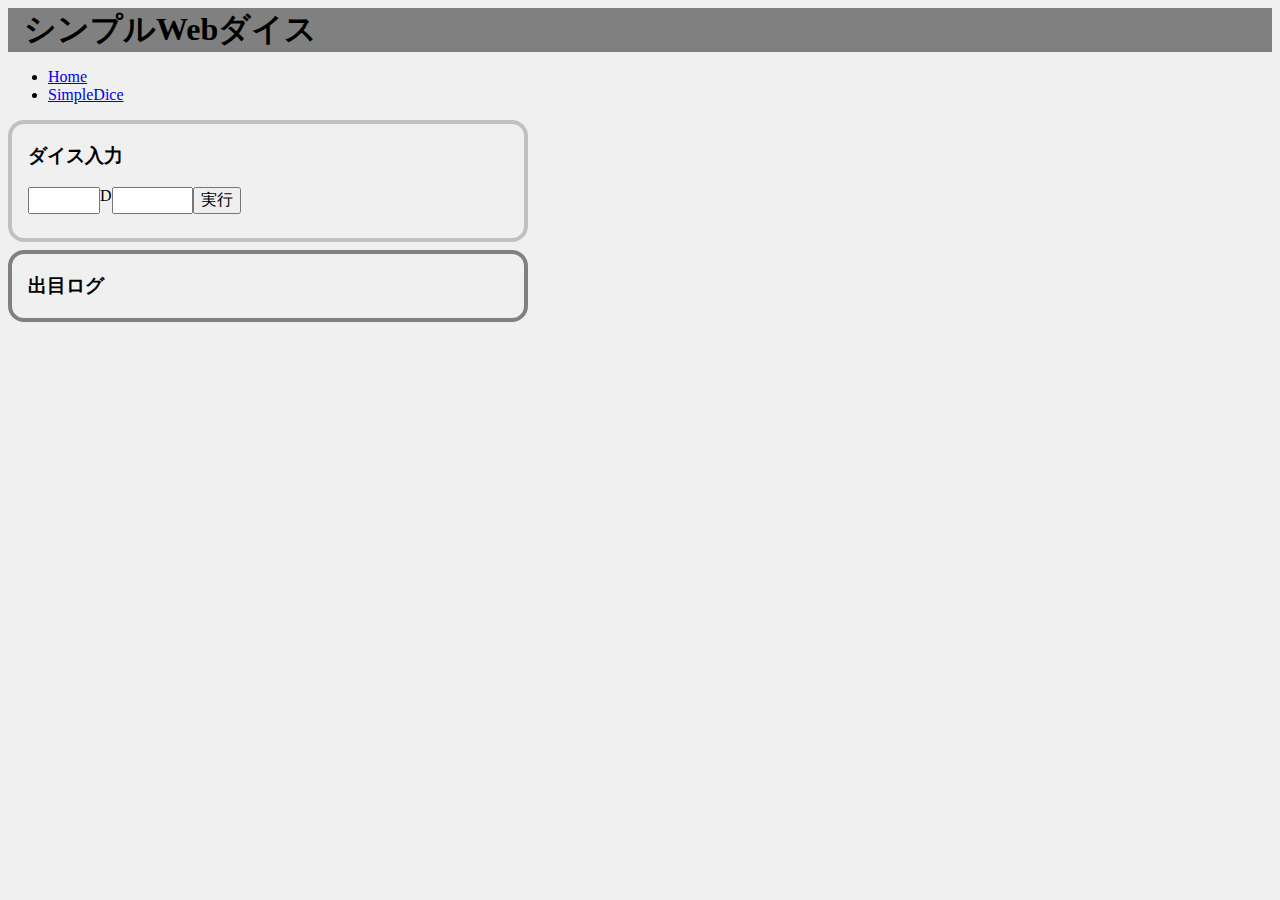
==== simpledice.html @ 7f58dbfe "separation" ====
<!DOCTYPE html>
<html>

<head>
	<meta charset="UTF-8">
	<title>シンプルWebダイス</title>
	<link rel="stylesheet" type="text/css" href="./simpledice.css">
</head>

<body>
	<header>
		<div id="page_title">
			<h1 id="page_title_content">シンプルWebダイス</h1>
		</div>

		<nav id="header_menu">
			<ul id="header_menu_list">
				<li class="header_menu_content">
					<a href="./index.html">Home</a>
				</li>
				<li class="header_menu_content">
					<a href="./simpledice.html">SimpleDice</a>
				</li>
			</ul>
		</nav>

	</header>
	<main>
		<div id="input_area">
			<h3 id="input_form_title">ダイス入力</h3>
			<div id = "dice">
				<!--ダイスの個数と面数を指定-->
				<!--数値以外を指定出来ないようにする-->
				<input id="dice_num" type="number" min="1" max="100">
				<span>D</span>
				<input id="dice_size" type="number" min="1" max="1000">
                <input id="roll_btn" type="button" value="実行">
			</div>
		</div>
		<div id="output_area">
			<h3>出目ログ</h3>
			<div id="output"></div>
		</div>
	</main>
	<script src="./simpledice.js"></script>
</body>

</html>
---- simpledice.css ----
/*全体の背景色*/
body {
    background-color: #F0F0F0;
}

/*ヘッダーのレイアウト*/
#page_title{
    background-color: gray;
    padding-left:16px;
    padding-right:16px;
}
#page_title_content{
    margin: 0px;
}
/*
#header_menu{
    margin: 0px;
    background-color: #999999;

}
#header_menu_list{
    margin-top: 0px;
    margin-bottom: 0px;
    padding-left: 0px;
    display: flex;
}
.header_menu_content{
    list-style: none;
    border: 2px solid gray;
    padding-left:16px;
    padding-right:16px;
}
*/
/*入力用エリアのレイアウト*/
#input_area{
    margin-top: 8px;
    margin-bottom: 8px;
    border-radius: 16px;
    border: 4px solid silver;
    border-spacing: 8px;
    width: 480px;
    padding-left:16px;
    padding-right:16px;
}
input{
    font-size: 100%;
}
#dice{
    display:flex;
    padding-bottom: 24px;
}

/*出力用エリアのレイアウト*/
#output_area{
    margin-top: 8px;
    margin-bottom: 8px;
    border-radius: 16px;
    border: 4px solid gray;
    border-spacing: 8px;
    width: 480px;
    padding-left: 16px;
    padding-right: 16px;
}

#output{
    width: 100%;
    padding-right: 24px;
}
#output_num{
    width: 100%;
    word-wrap: break-word;
}

#output_time{
    font-size: 12px;
}
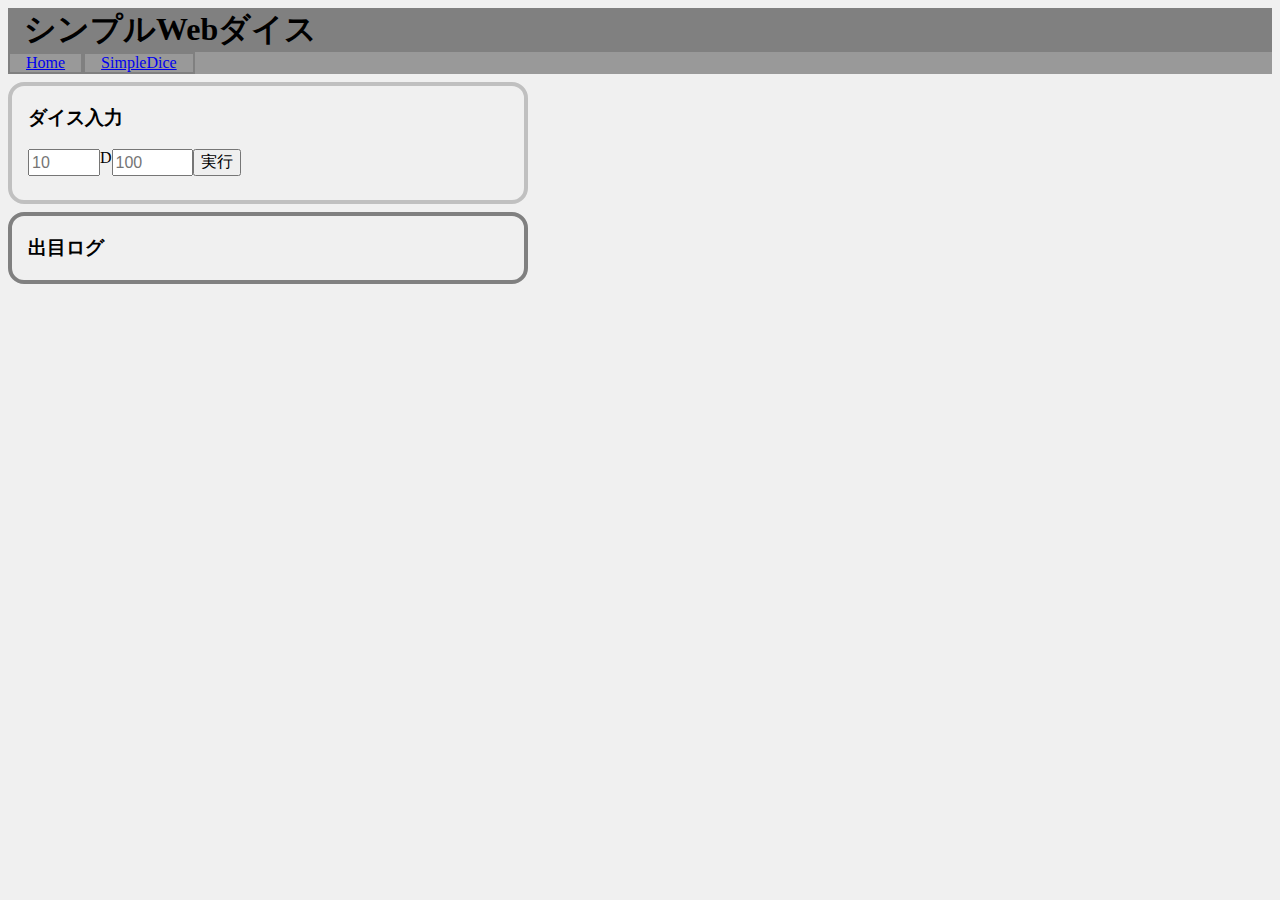
==== commit a980e625: "20250218-9" ====
--- a/simpledice.html
+++ b/simpledice.html
@@ -31,15 +31,15 @@
 			<div id = "dice">
 				<!--ダイスの個数と面数を指定-->
 				<!--数値以外を指定出来ないようにする-->
-				<input id="dice_num" type="number" min="1" max="100">
+				<input id="dice_num" type="number" min="1" max="100" placeholder="10">
 				<span>D</span>
-				<input id="dice_size" type="number" min="1" max="1000">
+				<input id="dice_size" type="number" min="1" max="1000" placeholder="100">
                 <input id="roll_btn" type="button" value="実行">
 			</div>
 		</div>
 		<div id="output_area">
 			<h3>出目ログ</h3>
-			<div id="output"></div>
+			<div id="output_list"></div>
 		</div>
 	</main>
 	<script src="./simpledice.js"></script>
--- a/simpledice.css
+++ b/simpledice.css
@@ -12,7 +12,7 @@
 #page_title_content{
     margin: 0px;
 }
-/*
+
 #header_menu{
     margin: 0px;
     background-color: #999999;
@@ -25,12 +25,13 @@
     display: flex;
 }
 .header_menu_content{
+    text-decoration: none;
     list-style: none;
     border: 2px solid gray;
     padding-left:16px;
     padding-right:16px;
 }
-*/
+
 /*入力用エリアのレイアウト*/
 #input_area{
     margin-top: 8px;
@@ -58,11 +59,14 @@
     border: 4px solid gray;
     border-spacing: 8px;
     width: 480px;
+    max-height: 560px;
     padding-left: 16px;
     padding-right: 16px;
+    overflow-x: hidden;
+    overflow-y: auto;
 }
 
-#output{
+#output_list{
     width: 100%;
     padding-right: 24px;
 }
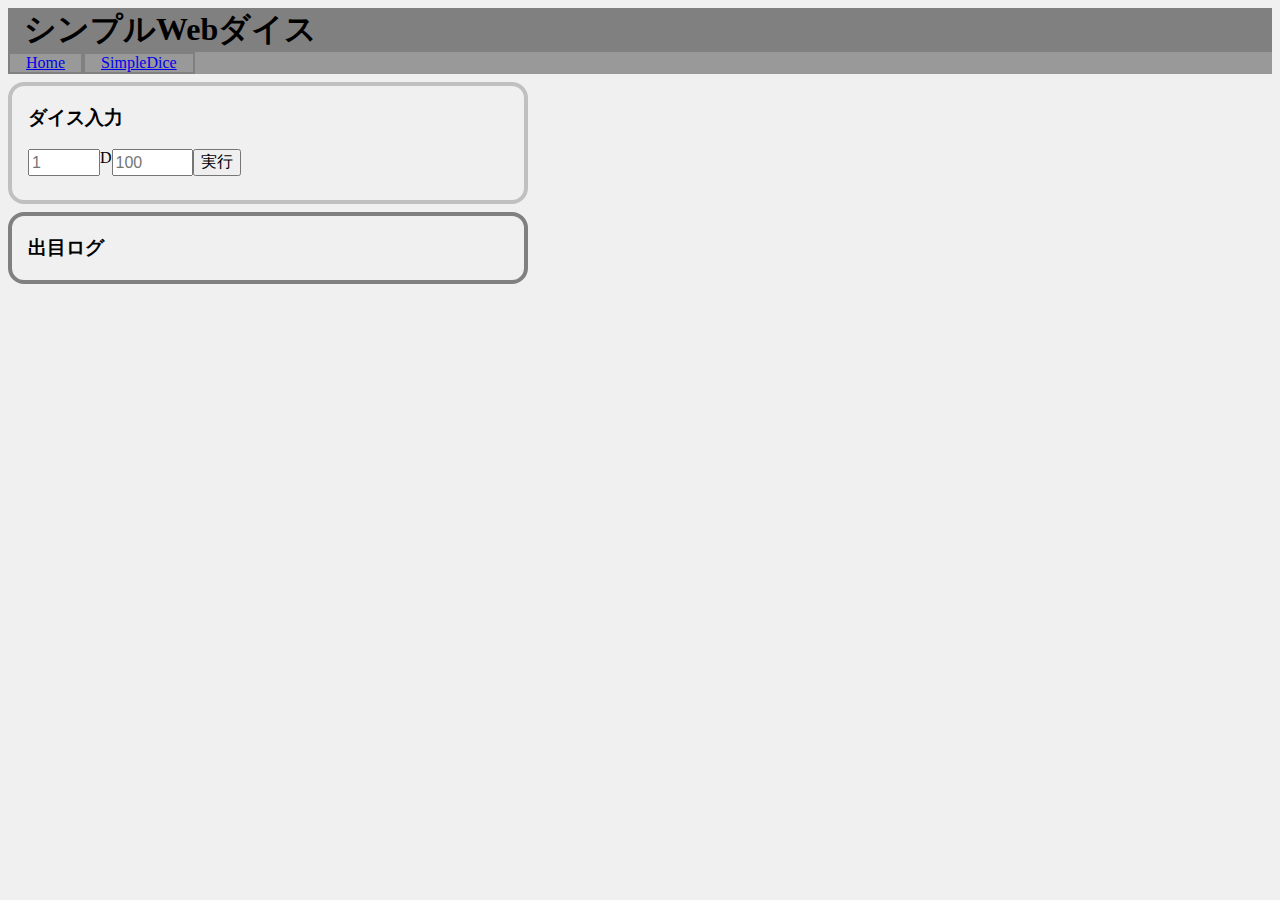
==== commit c918878c: "20250221" ====
--- a/simpledice.html
+++ b/simpledice.html
@@ -31,7 +31,7 @@
 			<div id = "dice">
 				<!--ダイスの個数と面数を指定-->
 				<!--数値以外を指定出来ないようにする-->
-				<input id="dice_num" type="number" min="1" max="100" placeholder="10">
+				<input id="dice_num" type="number" min="1" max="100" placeholder="1">
 				<span>D</span>
 				<input id="dice_size" type="number" min="1" max="1000" placeholder="100">
                 <input id="roll_btn" type="button" value="実行">
